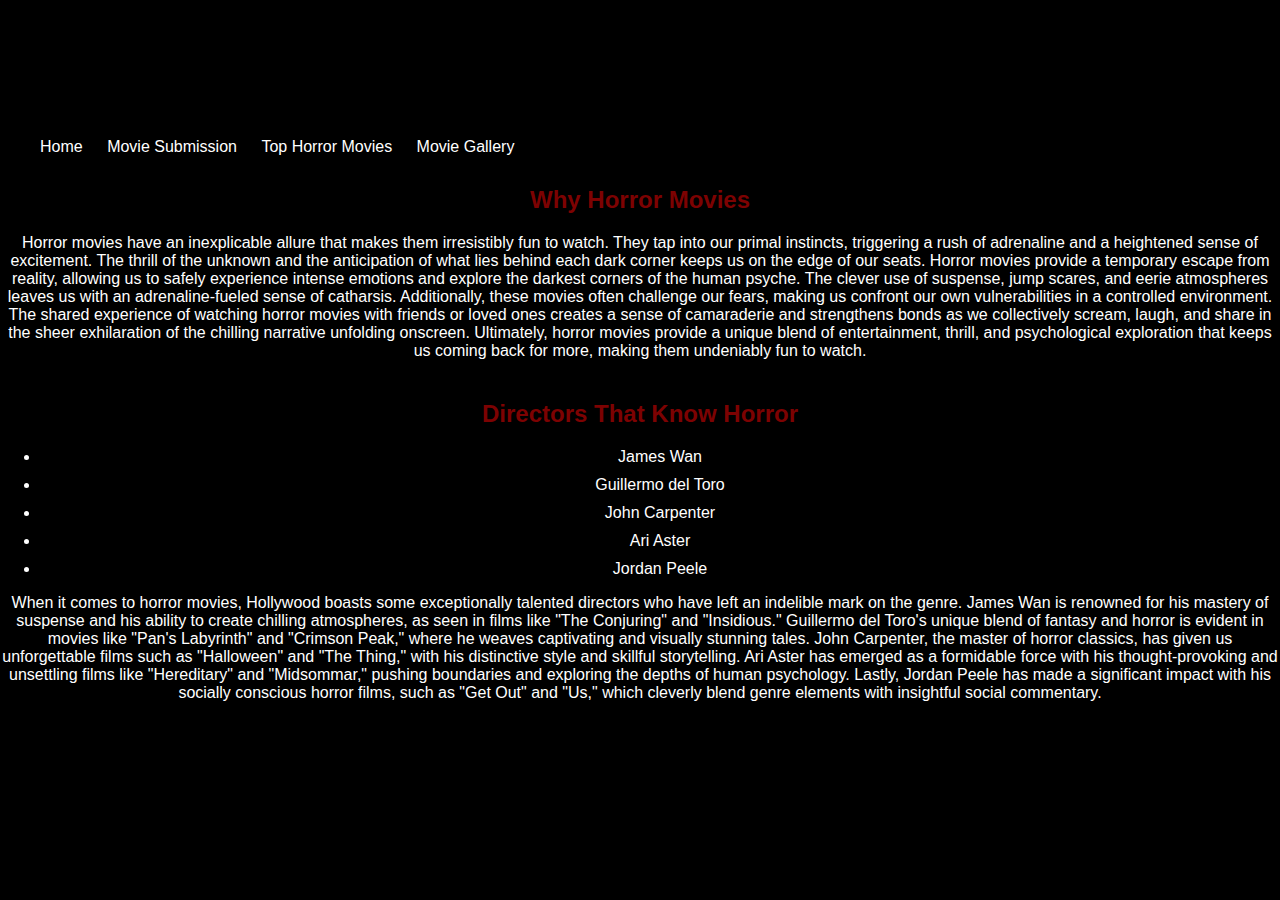
==== index.html @ 33e1e638 "Wrote plenty of code" ====
<html>
<head>
    <title>All About Horror Movies</title>
    <link rel="stylesheet" type="text/css" href="style.css">
</head>
<body>
    <header>
        <h1>All About Horror Movies</h1>
    </header>

    <nav>
        <ul class="navbar">
            <li><a href="index.html">Home</a></li>
            <li><a href="submission.html">Movie Submission</a></li>
            <li><a href="topmovies.html">Top Horror Movies</a></li>
            <li><a href="gallery.html">Movie Gallery</a></li>
        </ul>
    </nav>

     <p>  <main>
        <section>
            <h2>Why Horror Movies</h2>
            <p>
                Horror movies have an inexplicable allure that makes them irresistibly fun to watch. They tap into our primal instincts, triggering a rush of adrenaline and a heightened sense of excitement. The thrill of the unknown and the anticipation of what lies behind each dark corner keeps us on the edge of our seats. Horror movies provide a temporary escape from reality, allowing us to safely experience intense emotions and explore the darkest corners of the human psyche. The clever use of suspense, jump scares, and eerie atmospheres leaves us with an adrenaline-fueled sense of catharsis. Additionally, these movies often challenge our fears, making us confront our own vulnerabilities in a controlled environment. The shared experience of watching horror movies with friends or loved ones creates a sense of camaraderie and strengthens bonds as we collectively scream, laugh, and share in the sheer exhilaration of the chilling narrative unfolding onscreen. Ultimately, horror movies provide a unique blend of entertainment, thrill, and psychological exploration that keeps us coming back for more, making them undeniably fun to watch.</p>
        </section>
      </main>
      
        </section>

        <section>
            <h2>Directors That Know Horror</h2>
            <ul>
                <li>James Wan</li>
                <li>Guillermo del Toro</li>
                <li>John Carpenter</li>
                <li>Ari Aster</li>
                <li>Jordan Peele</li>
              </ul>
              <p>When it comes to horror movies, Hollywood boasts some exceptionally talented directors who have left an indelible mark on the genre. James Wan is renowned for his mastery of suspense and his ability to create chilling atmospheres, as seen in films like "The Conjuring" and "Insidious." Guillermo del Toro's unique blend of fantasy and horror is evident in movies like "Pan's Labyrinth" and "Crimson Peak," where he weaves captivating and visually stunning tales. John Carpenter, the master of horror classics, has given us unforgettable films such as "Halloween" and "The Thing," with his distinctive style and skillful storytelling. Ari Aster has emerged as a formidable force with his thought-provoking and unsettling films like "Hereditary" and "Midsommar," pushing boundaries and exploring the depths of human psychology. Lastly, Jordan Peele has made a significant impact with his socially conscious horror films, such as "Get Out" and "Us," which cleverly blend genre elements with insightful social commentary.</p>
        </section>

        
    </main>
</body>
</html>
---- style.css ----
body {
    font-family: 'Helvetica', sans-serif;
    background-color: rgb(0, 0, 0);
    margin: 0;
    padding: 0;
    background-image: url('file:///Users/ladi/All-About-Horror-Movies/1f25540ad2e0c3d47652f17103f407ec.gif');
  background-repeat: no-repeat;
  background-size: cover;
  background-position: center;
  color: white;
}

a {
    color: #ffffff;
    text-decoration: none;
}

.nav.bar {
    background-color: #ffffff;
    padding: 10px;
    color: white;
}

.navbar li {
    display: inline-block;
    margin-right: 20px;
    color: white;
}

.navbar li a {
    font-size: 16px;
    color: white;
}

h1 {
    text-align: center;
    margin: 40px 0;
    font-family: Impact, Haettenschweiler, 'Arial Narrow Bold', sans-serif;
    background-image: url('file:///Users/ladi/All-About-Horror-Movies/200w.gif');
    background-clip: text;
    -webkit-background-clip: text;
    -webkit-text-fill-color: transparent;
    color: rgb(125, 2, 2);
    font-size: 50px;
}

h2 {
    text-align: center;
    background-clip: text;
    color: rgb(125, 2, 2);
}

section {
    margin-bottom: 40px;
    text-align: center;
} 

.image {
    display: block;
    margin: 0 auto;
    max-width: 100%;
}

form {
    max-width: 400px;
    margin: 0 auto;
}

fieldset {
    border: none;
    padding: 0;
    margin-bottom: 20px;
}

label {
    display: block;
    margin-bottom:  5px;
}

input[type="text"],
textarea {
    width: 100%;
    padding: 10px;
    border-radius: 5px;
    border: 1px solid #ffffff;
    background-color: rgba(255, 255, 255, 0.1);
    color: #ffffff;
}

input[type="checkbox"] {
    margin-top: 10px;
}

button[type="submit"] {
    display: block;
    width: 100%;
    padding: 10px;
    border: none;
    border-radius: 5px;
    background-color: #4a0202;
    color: #ffffff;
    font-size: 16px;
    cursor: pointer;
}

/* ul {
    list-style-type: none;
    padding: 0;
    margin: 0 auto;
    max-width: 600px;
    text-align: center;
} Leaving this one out for exploring other options as well */

ul li {
    margin-bottom: 10px;
}

.image-grid {
    display: grid;
    grid-template-columns: repeat(3, 1fr);
    gap: 20px;
}

.image-grid img {
    max-width: 100px;
    height: auto;
}

.image-label {
    display: block;
    margin-top: 10px;
    color: #ff0000;
}
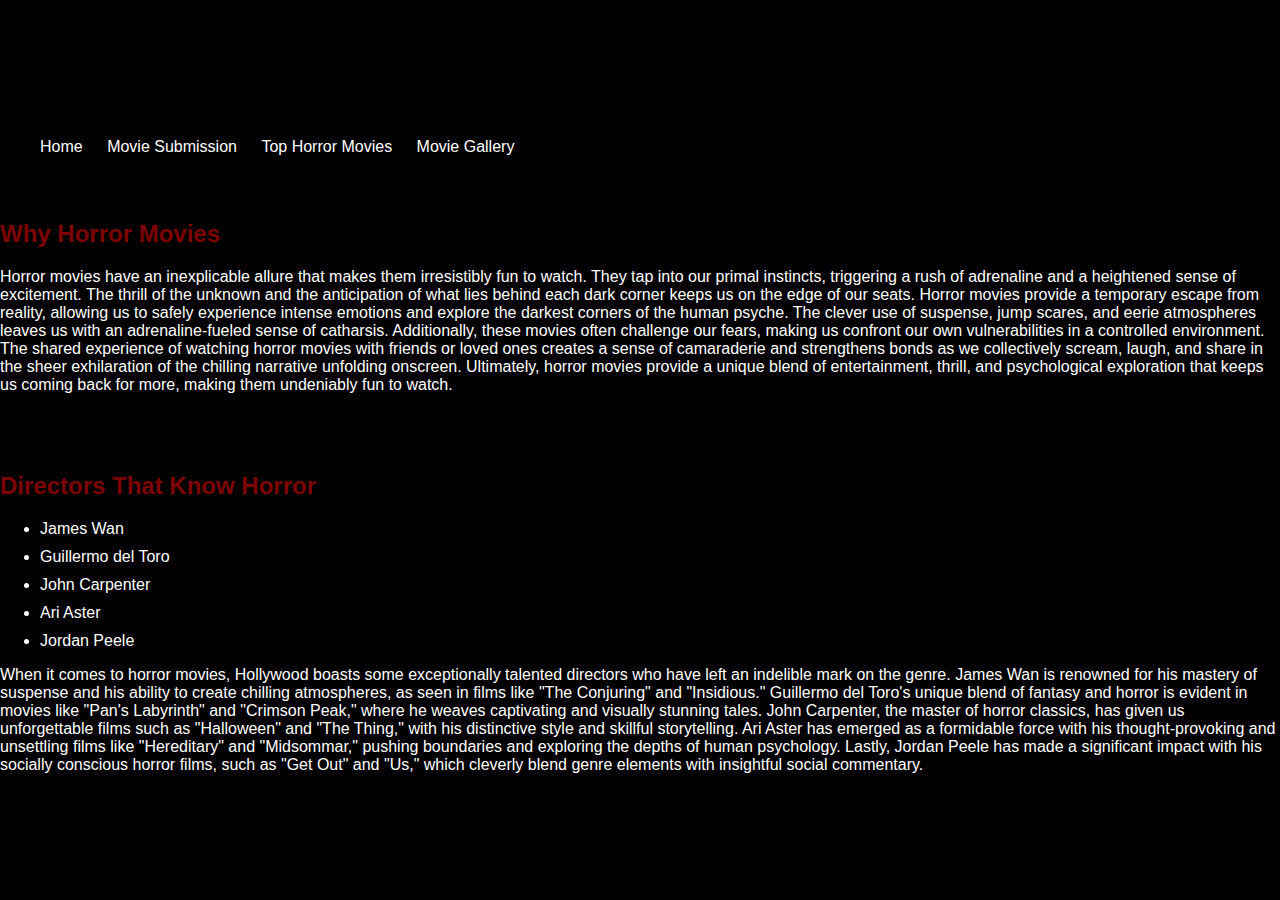
==== commit ce2d78b7: "CHANGES DONE" ====
--- a/index.html
+++ b/index.html
@@ -19,6 +19,7 @@
 
      <p>  <main>
         <section>
+            <br>
             <h2>Why Horror Movies</h2>
             <p>
                 Horror movies have an inexplicable allure that makes them irresistibly fun to watch. They tap into our primal instincts, triggering a rush of adrenaline and a heightened sense of excitement. The thrill of the unknown and the anticipation of what lies behind each dark corner keeps us on the edge of our seats. Horror movies provide a temporary escape from reality, allowing us to safely experience intense emotions and explore the darkest corners of the human psyche. The clever use of suspense, jump scares, and eerie atmospheres leaves us with an adrenaline-fueled sense of catharsis. Additionally, these movies often challenge our fears, making us confront our own vulnerabilities in a controlled environment. The shared experience of watching horror movies with friends or loved ones creates a sense of camaraderie and strengthens bonds as we collectively scream, laugh, and share in the sheer exhilaration of the chilling narrative unfolding onscreen. Ultimately, horror movies provide a unique blend of entertainment, thrill, and psychological exploration that keeps us coming back for more, making them undeniably fun to watch.</p>
@@ -28,6 +29,7 @@
         </section>
 
         <section>
+            <br>
             <h2>Directors That Know Horror</h2>
             <ul>
                 <li>James Wan</li>
--- a/style.css
+++ b/style.css
@@ -45,14 +45,14 @@
 }
 
 h2 {
-    text-align: center;
+    text-align: start;
     background-clip: text;
     color: rgb(125, 2, 2);
 }
 
 section {
     margin-bottom: 40px;
-    text-align: center;
+    text-align: start;
 } 
 
 .image {
@@ -131,3 +131,11 @@
     margin-top: 10px;
     color: #ff0000;
 }
+
+.image-grid img {
+    transition: transform 0.3s ease-in-out; /* Add smooth transition effect */
+  }
+  
+  .image-grid img:hover {
+    transform: scale(5.10); /* Increase the scale to zoom in the image */
+  }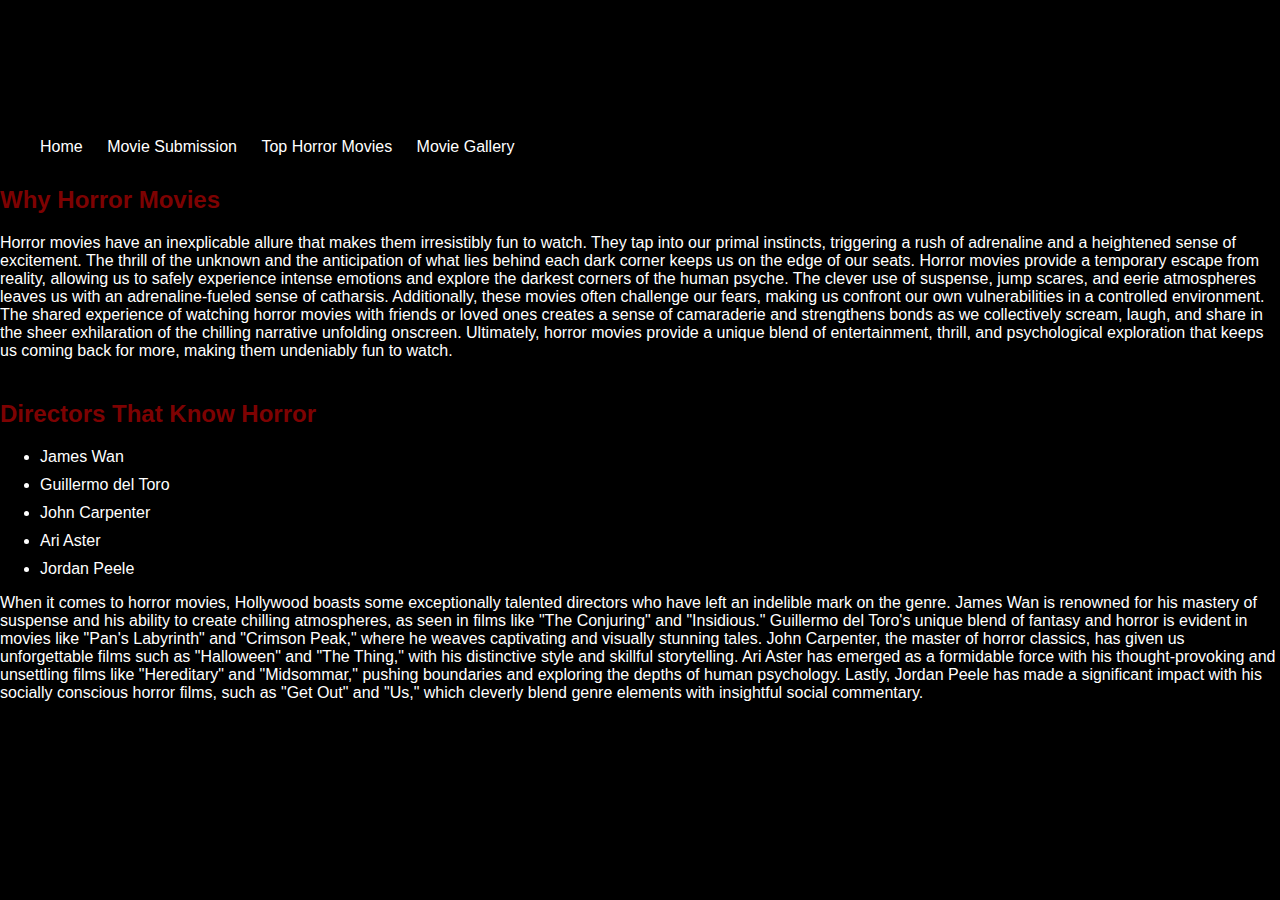
==== commit a5158fa2: "fixing" ====
--- a/index.html
+++ b/index.html
@@ -1,5 +1,7 @@
-<html>
+<html lang="en">
 <head>
+    <meta charset="UTF-8">
+    <meta name="viewport" content="width=device-width, initial-scale=1.0">
     <title>All About Horror Movies</title>
     <link rel="stylesheet" type="text/css" href="style.css">
 </head>
@@ -17,19 +19,14 @@
         </ul>
     </nav>
 
-     <p>  <main>
+    <main>
         <section>
-            <br>
             <h2>Why Horror Movies</h2>
             <p>
                 Horror movies have an inexplicable allure that makes them irresistibly fun to watch. They tap into our primal instincts, triggering a rush of adrenaline and a heightened sense of excitement. The thrill of the unknown and the anticipation of what lies behind each dark corner keeps us on the edge of our seats. Horror movies provide a temporary escape from reality, allowing us to safely experience intense emotions and explore the darkest corners of the human psyche. The clever use of suspense, jump scares, and eerie atmospheres leaves us with an adrenaline-fueled sense of catharsis. Additionally, these movies often challenge our fears, making us confront our own vulnerabilities in a controlled environment. The shared experience of watching horror movies with friends or loved ones creates a sense of camaraderie and strengthens bonds as we collectively scream, laugh, and share in the sheer exhilaration of the chilling narrative unfolding onscreen. Ultimately, horror movies provide a unique blend of entertainment, thrill, and psychological exploration that keeps us coming back for more, making them undeniably fun to watch.</p>
         </section>
-      </main>
-      
-        </section>
 
         <section>
-            <br>
             <h2>Directors That Know Horror</h2>
             <ul>
                 <li>James Wan</li>
@@ -37,11 +34,9 @@
                 <li>John Carpenter</li>
                 <li>Ari Aster</li>
                 <li>Jordan Peele</li>
-              </ul>
-              <p>When it comes to horror movies, Hollywood boasts some exceptionally talented directors who have left an indelible mark on the genre. James Wan is renowned for his mastery of suspense and his ability to create chilling atmospheres, as seen in films like "The Conjuring" and "Insidious." Guillermo del Toro's unique blend of fantasy and horror is evident in movies like "Pan's Labyrinth" and "Crimson Peak," where he weaves captivating and visually stunning tales. John Carpenter, the master of horror classics, has given us unforgettable films such as "Halloween" and "The Thing," with his distinctive style and skillful storytelling. Ari Aster has emerged as a formidable force with his thought-provoking and unsettling films like "Hereditary" and "Midsommar," pushing boundaries and exploring the depths of human psychology. Lastly, Jordan Peele has made a significant impact with his socially conscious horror films, such as "Get Out" and "Us," which cleverly blend genre elements with insightful social commentary.</p>
+            </ul>
+            <p>When it comes to horror movies, Hollywood boasts some exceptionally talented directors who have left an indelible mark on the genre. James Wan is renowned for his mastery of suspense and his ability to create chilling atmospheres, as seen in films like "The Conjuring" and "Insidious." Guillermo del Toro's unique blend of fantasy and horror is evident in movies like "Pan's Labyrinth" and "Crimson Peak," where he weaves captivating and visually stunning tales. John Carpenter, the master of horror classics, has given us unforgettable films such as "Halloween" and "The Thing," with his distinctive style and skillful storytelling. Ari Aster has emerged as a formidable force with his thought-provoking and unsettling films like "Hereditary" and "Midsommar," pushing boundaries and exploring the depths of human psychology. Lastly, Jordan Peele has made a significant impact with his socially conscious horror films, such as "Get Out" and "Us," which cleverly blend genre elements with insightful social commentary.</p>
         </section>
-
-        
     </main>
 </body>
-</html>+</html></html>